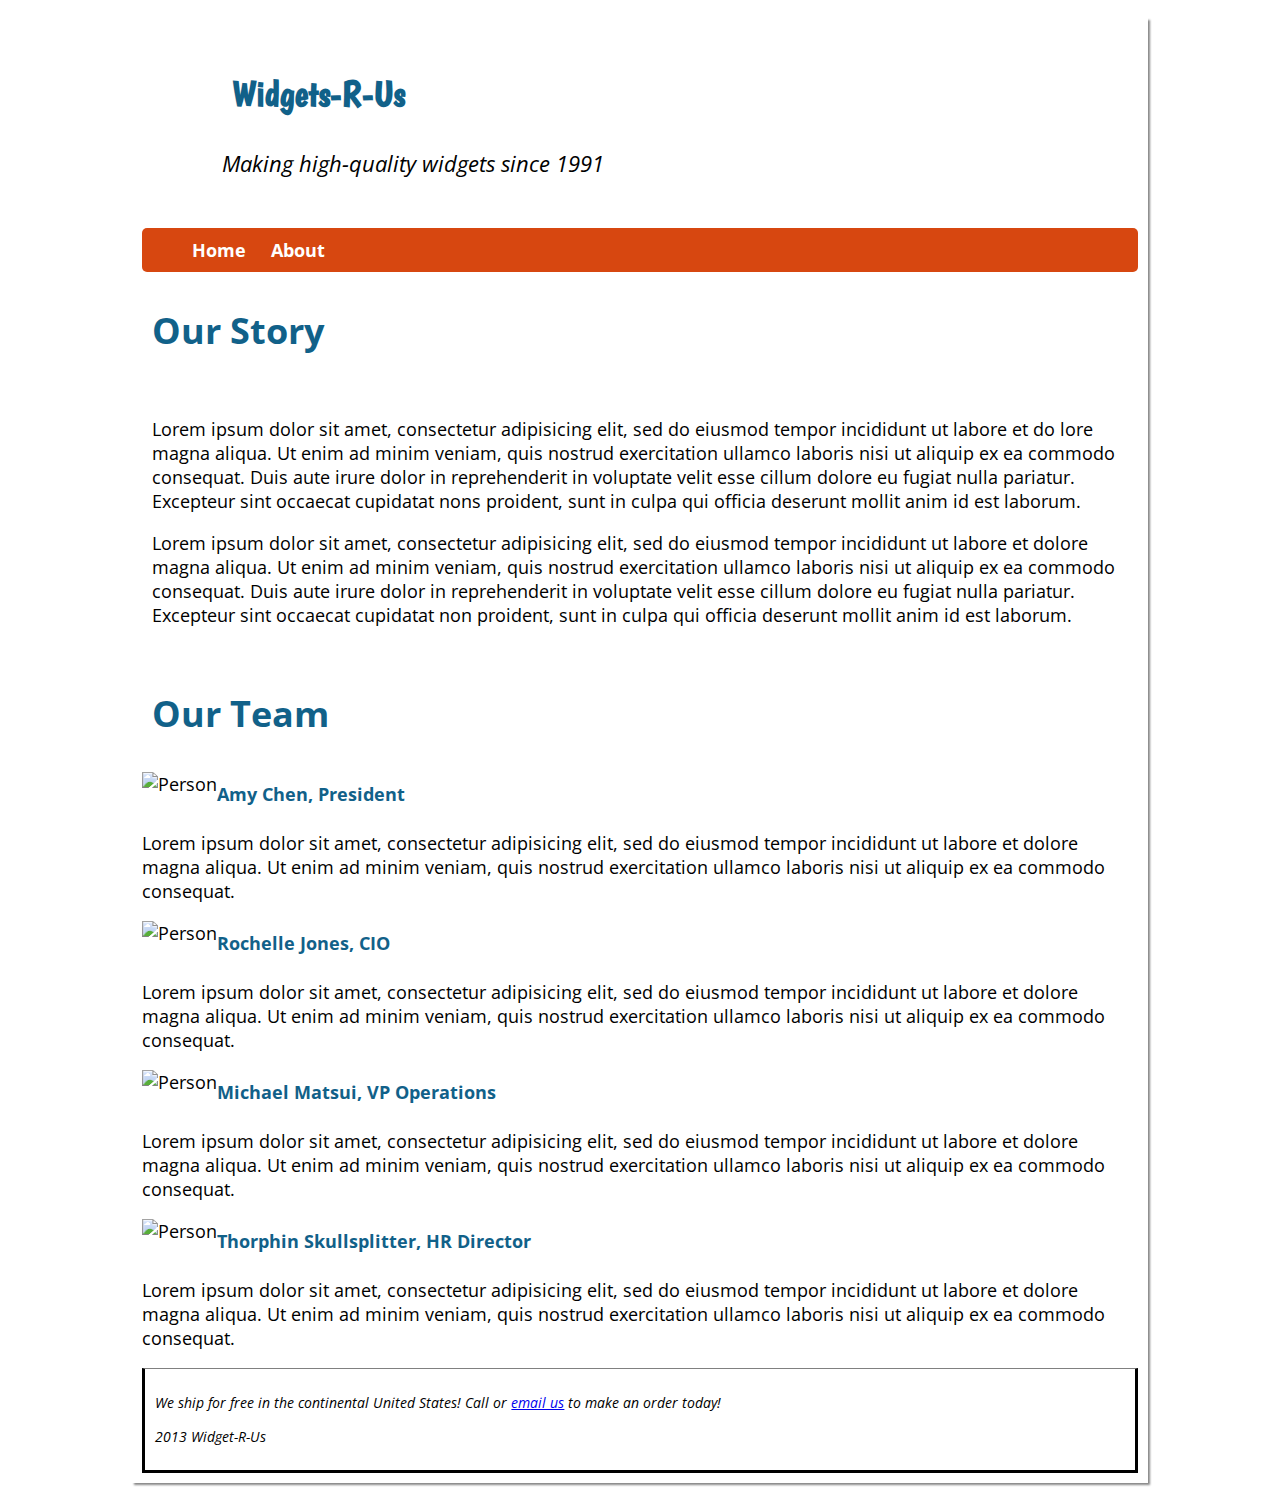
==== about.html @ 3f14dd7c "Best I can do" ====
<!doctype hyml>	

<html>
<head>
	<meta charset="UTF-8">
	<link rel="stylesheet" href="css/styles.css">
	<title>Widgets-R-Us</title>
	<meta name="author" content="1364882">   
</head>
<body>
  <div class ="container">
	<div class ="icon-left">
    <h1 class ="header">Widgets-R-Us</h1>
    <p class ="motto">Making high-quality widgets since 1991</p>
  </div>
	<nav class="navbar">
   <ul>
		<li><a href="index.html">Home</a></li>
		<li><a href="about.html">About</a></li>
	 </ul>
  </nav>
  <h1 class ="headertwo">Our Story</h1>
  <div class = "paragraphs">
	<p>Lorem ipsum dolor sit amet, consectetur adipisicing elit, sed do eiusmod
  tempor incididunt ut labore et do lore magna aliqua. Ut enim ad minim veniam, quis nostrud exercitation ullamco laboris nisi ut aliquip ex ea commodo consequat. Duis aute irure dolor in reprehenderit in voluptate velit esse cillum dolore eu fugiat nulla pariatur. Excepteur sint occaecat cupidatat nons proident, sunt in culpa qui officia deserunt mollit anim id est laborum.
  </p>
  <p>Lorem ipsum dolor sit amet, consectetur adipisicing elit, sed do eiusmod tempor incididunt ut labore et dolore magna aliqua. Ut enim ad minim veniam, quis nostrud exercitation ullamco laboris nisi ut aliquip ex ea commodo consequat. Duis aute irure dolor in reprehenderit in voluptate velit esse cillum dolore eu fugiat nulla pariatur. Excepteur sint occaecat cupidatat non proident, sunt in culpa qui officia deserunt mollit anim id est laborum.
  </p>
  </div>
  <h1 class = "headertwo">Our Team</h1>
  <p><img src="img/person.jpg" alt="Person" style="float:left">
  <p>  <h2 class = "subtitle">Amy Chen, President</h2>Lorem ipsum dolor sit amet, consectetur adipisicing elit, sed do eiusmod
  tempor incididunt ut labore et dolore magna aliqua. Ut enim ad minim veniam, quis nostrud exercitation ullamco laboris nisi ut aliquip ex ea commodo consequat.</p>
  </p>
  <p><img src="img/person.jpg" alt="Person" style="float:left">
  <p> <h2 class ="subtitle">Rochelle Jones, CIO</h2>Lorem ipsum dolor sit amet, consectetur adipisicing elit, sed do eiusmod
  tempor incididunt ut labore et dolore magna aliqua. Ut enim ad minim veniam, quis nostrud exercitation ullamco laboris nisi ut aliquip ex ea commodo consequat.</p>
  </p>
  <p><img src="img/person.jpg" alt="Person" style="float:left"
  <p><h2 class = "subtitle">Michael Matsui, VP Operations</h2>Lorem ipsum dolor sit amet, consectetur adipisicing elit, sed do eiusmod tempor incididunt ut labore et dolore magna aliqua. Ut enim ad minim veniam, quis nostrud exercitation ullamco laboris nisi ut aliquip ex ea commodo consequat.</p>
  </p>
  <p><img src="img/person.jpg" alt="Person" style="float:left"
  <p>  <h2 class ="subtitle">Thorphin Skullsplitter, HR Director</h2>Lorem ipsum dolor sit amet, consectetur adipisicing elit, sed do eiusmod tempor incididunt ut labore et dolore magna aliqua. Ut enim ad minim veniam, quis nostrud exercitation ullamco laboris nisi ut aliquip ex ea commodo consequat.</p>
  </p>
  
  <div class = "footer">
    <p>We ship for free in the continental United States! Call or <a href="mailto:sales@widgetsrus.com" target="_top">
email us</a> to make an order today!</p>
    <p> 2013 Widget-R-Us </p>
  </div>
  </div>

</body>
</html>
---- css/styles.css ----
/* Google web fonts 'Open Sans' (italic and normal) and 'Boogaloo' */
@import url(http://fonts.googleapis.com/css?family=Open+Sans:400italic,400,300,700);
@import url(http://fonts.googleapis.com/css?family=Boogaloo);

/* reset CSS file to reset browser default styling to a consistent starting point */
@import url(reset.css);

body {
	background-image: url(../img/texture-light.png);
    background-repeat: repeat;
    font-family: 'Open Sans', sans-serif;
    font-size: 18px;
    padding: 10px;
}

nav.navbar ul {
	background-color: #D74710;
	border-radius: 5px;
}

nav li {
    display: inline-block;
    list-style: none;
    text-align: center;
    font-size: 18px;
    padding: 10px;
}

nav a:visited,
nav a:link,
nav a:hover {
	color: white;
    text-decoration: none;
    font-weight: bold;
}

nav li:hover {
    background-color: #FF9D45;
}
p.motto {
	font-size: 120%;
	font-style: italic;
	color: black;
}

h1.header {
	font-family:'Boogaloo', sans-serif;
	font-size: 36px;
	color: #116189;
	padding: 10px;
}

.icon-left {
	background-image: url(../img/logo.png);
    background-position: left top;
    background-repeat: no-repeat;
    padding-left: 80px;
    padding-top: 10px;
    padding-right: 10px;
    padding-bottom: 10px;
    min-height: 52px;
}

.container {
    background-color: white;
    width: 80%;
    margin: 0 auto;
    padding: 10px;
    box-shadow: 2px 2px 2px #888;
}

.footer {
	font-size: 80%;
	font-style: italic;
	border-style:solid;
	border-top:thin double gray;
	padding: 10px;
}

.paragraphs {
	padding-left: 10px;
	padding-right: 10px;
	padding-bottom: 10px;
	padding-top: 10px;
}

.headertwo {
	font-size: 36px;
	color: #116189;
	padding: 10px;
	font-weight: bold;
}

.subtitle {
	font-size: 18px;
	color: #116189;
	padding: 10px;
	font-weight: bold;
}
}
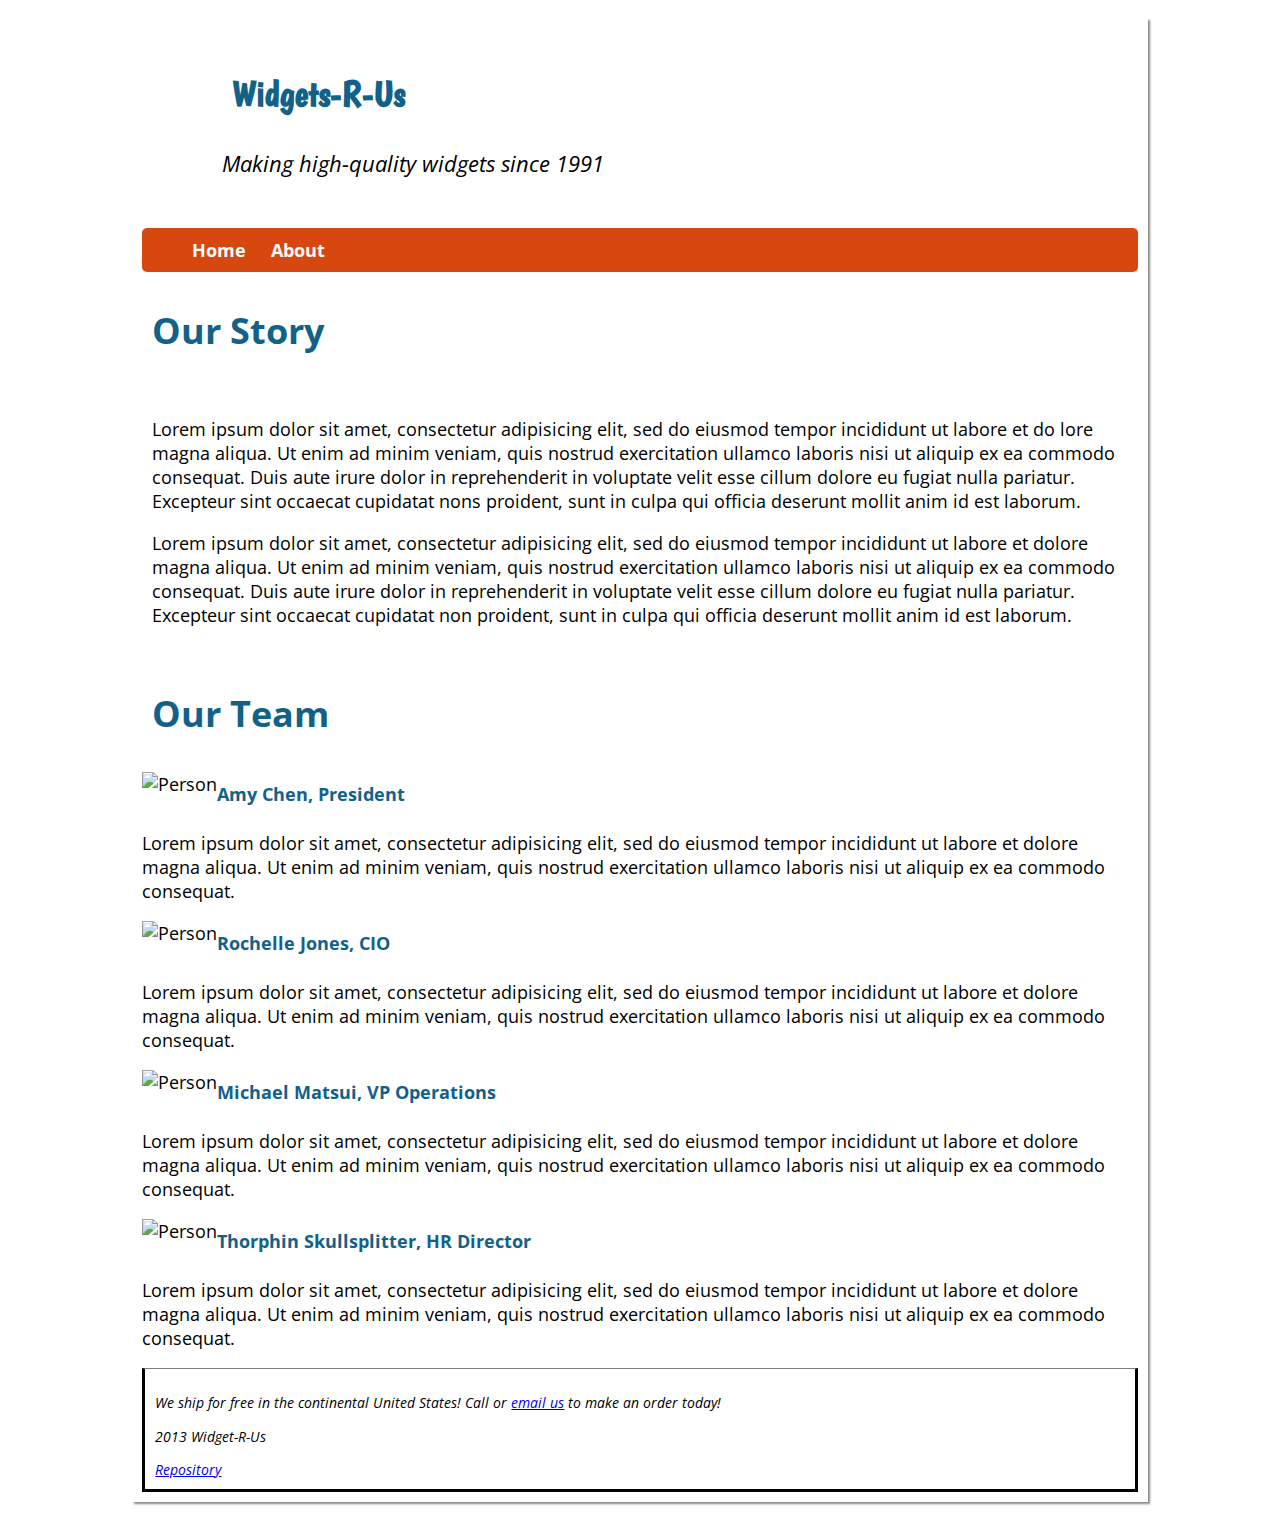
==== commit 889e2bc2: "With repository" ====
--- a/about.html
+++ b/about.html
@@ -46,7 +46,7 @@
   <div class = "footer">
     <p>We ship for free in the continental United States! Call or <a href="mailto:sales@widgetsrus.com" target="_top">
 email us</a> to make an order today!</p>
-    <p> 2013 Widget-R-Us </p>
+    <p> 2013 Widget-R-Us </p> <a href="https://github.com/cnielsen92/lab2">Repository</a>
   </div>
   </div>
 
